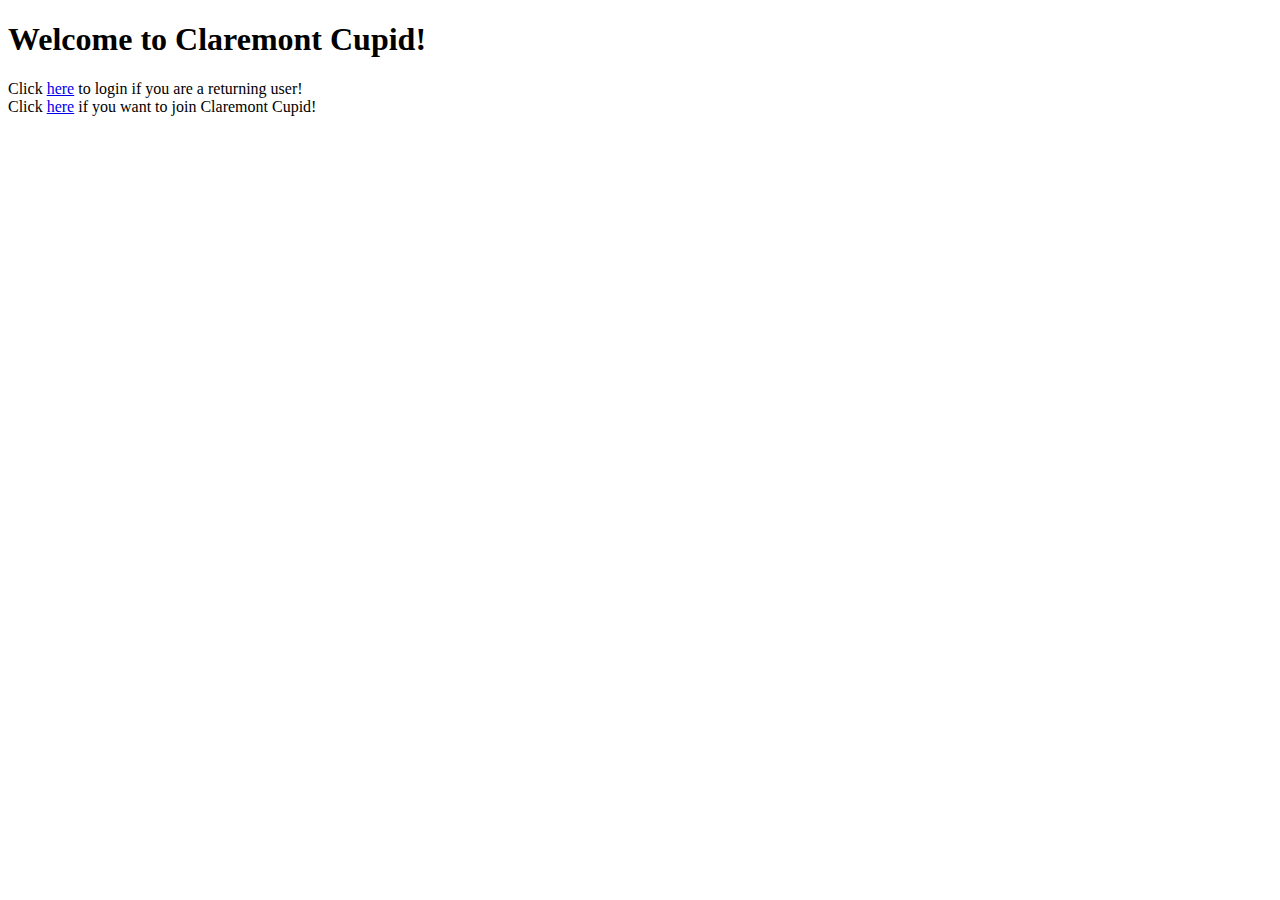
==== trunk/DatingProject/WebContent/index.html @ 31a5df91 "" ====
<!DOCTYPE html PUBLIC "-//W3C//DTD HTML 4.01 Transitional//EN" "http://www.w3.org/TR/html4/loose.dtd">
<html>
<head>
<meta http-equiv="Content-Type" content="text/html; charset=ISO-8859-1">
<title>Insert title here</title>
</head>
<body>
<h1>Welcome to Claremont Cupid!</h1>
	<li>Click <a href="login.jsp">here</a> to login if you are a returning user!</li>
  	<li>Click <a href="registration.jsp">here</a> if you want to join Claremont Cupid!</li>
</body>
</html>
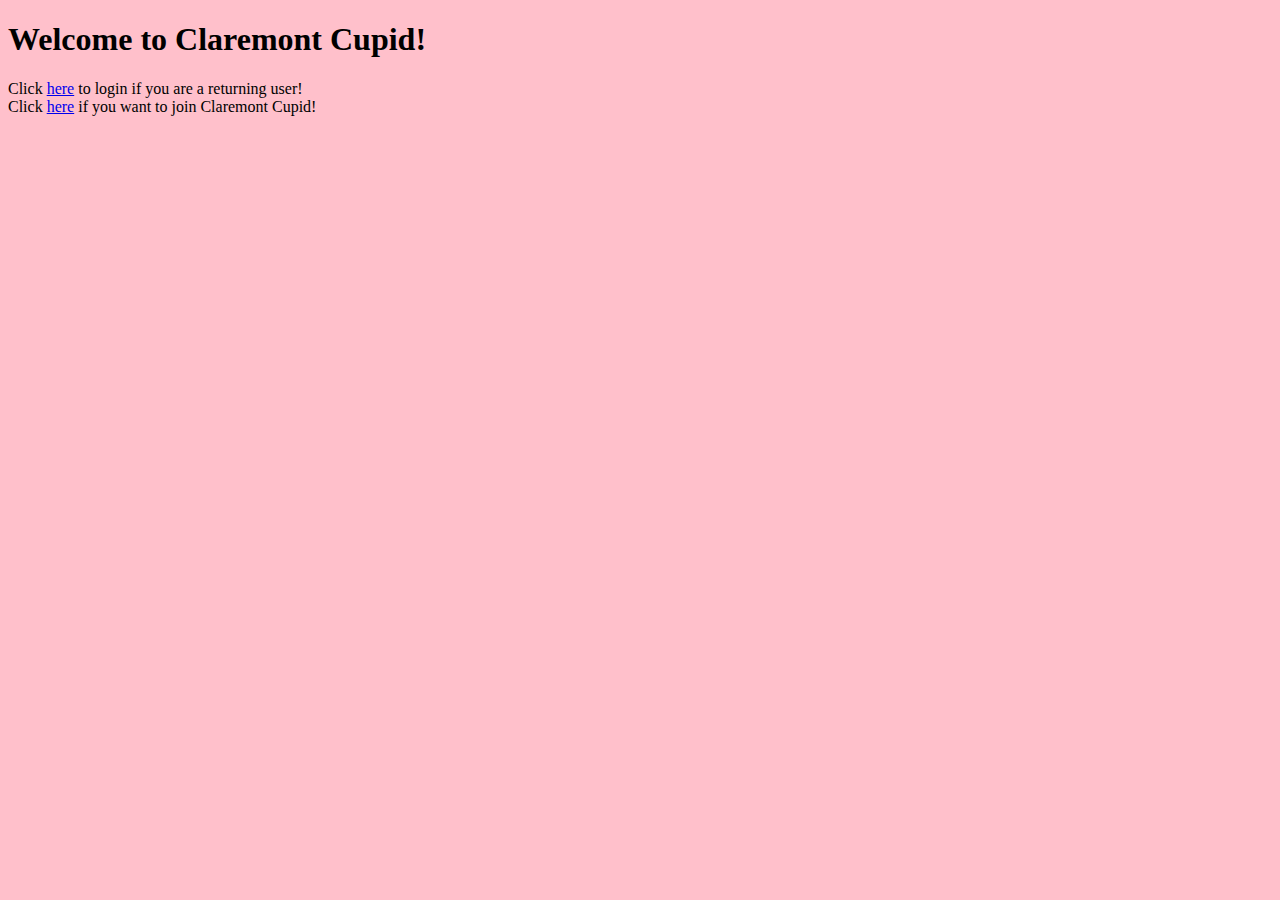
==== commit bb7c097f: "" ====
--- a/trunk/DatingProject/WebContent/index.html
+++ b/trunk/DatingProject/WebContent/index.html
@@ -2,11 +2,11 @@
 <html>
 <head>
 <meta http-equiv="Content-Type" content="text/html; charset=ISO-8859-1">
-<title>Insert title here</title>
+<title>index</title>
 </head>
-<body>
+<body style="background-color:pink">
 <h1>Welcome to Claremont Cupid!</h1>
-	<li>Click <a href="login.jsp">here</a> to login if you are a returning user!</li>
-  	<li>Click <a href="registration.jsp">here</a> if you want to join Claremont Cupid!</li>
+	Click <a href="login.jsp">here</a> to login if you are a returning user!<br />
+  	Click <a href="Registration.jsp">here</a> if you want to join Claremont Cupid!
 </body>
 </html>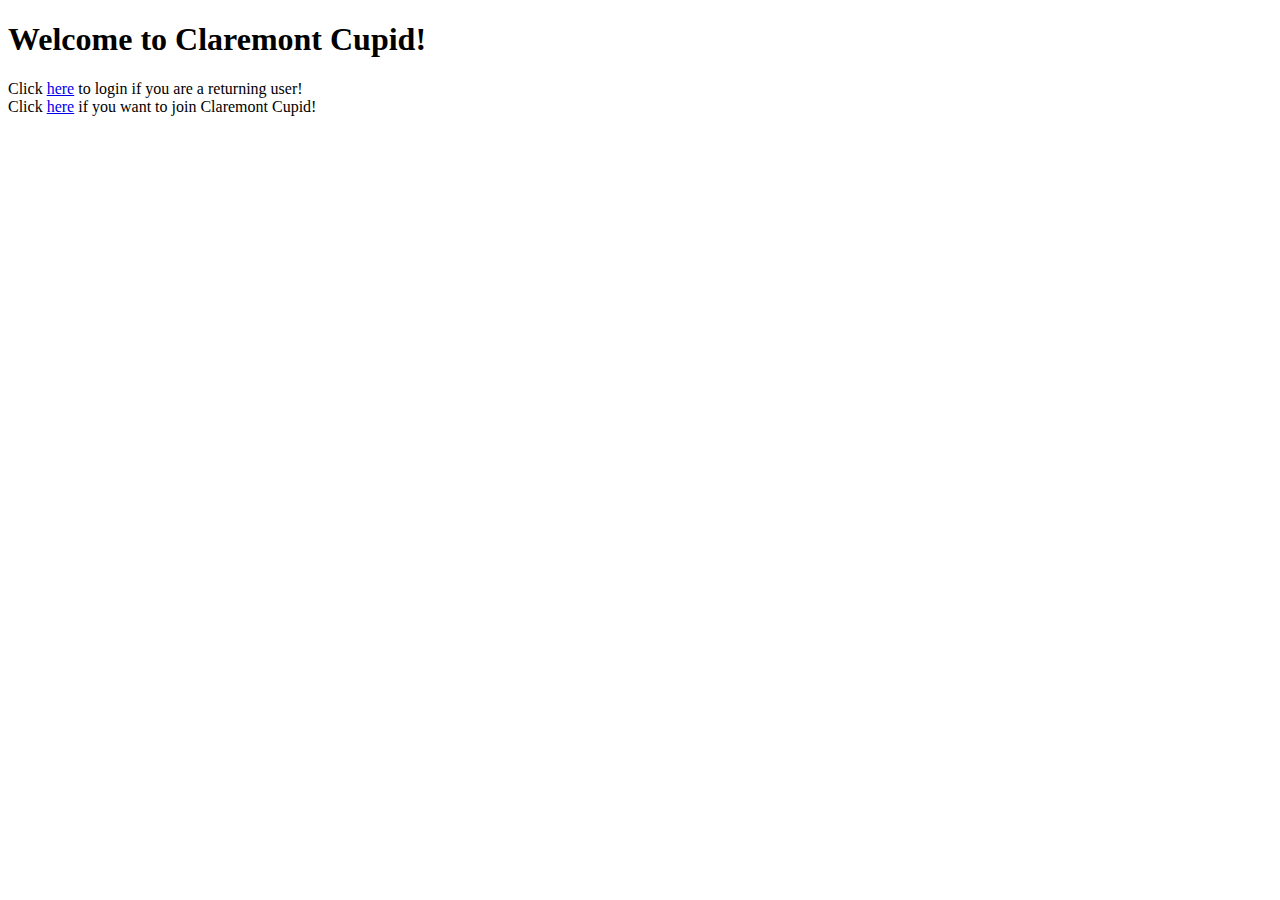
==== commit 8c2012af: "" ====
--- a/trunk/DatingProject/WebContent/index.html
+++ b/trunk/DatingProject/WebContent/index.html
@@ -4,7 +4,7 @@
 <meta http-equiv="Content-Type" content="text/html; charset=ISO-8859-1">
 <title>index</title>
 </head>
-<body style="background-color:pink">
+<body>
 <h1>Welcome to Claremont Cupid!</h1>
 	Click <a href="login.jsp">here</a> to login if you are a returning user!<br />
   	Click <a href="Registration.jsp">here</a> if you want to join Claremont Cupid!
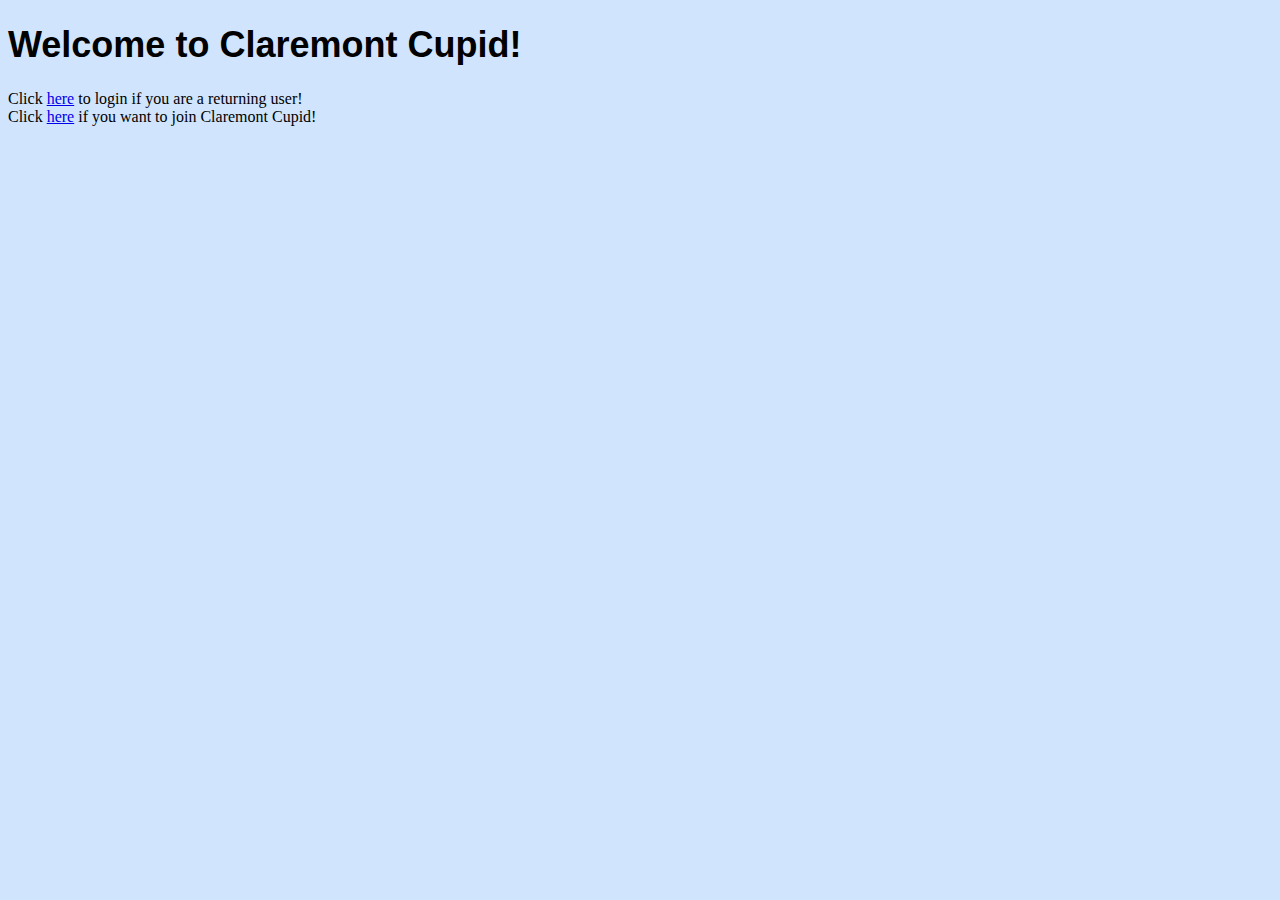
==== commit 2f9cba5d: "" ====
--- a/trunk/DatingProject/WebContent/index.html
+++ b/trunk/DatingProject/WebContent/index.html
@@ -1,6 +1,13 @@
 <!DOCTYPE html PUBLIC "-//W3C//DTD HTML 4.01 Transitional//EN" "http://www.w3.org/TR/html4/loose.dtd">
 <html>
 <head>
+<link rel="stylesheet"
+      href="./css/style.css"
+      type="text/css"/>
+<style type="text/css">
+
+</style>
+
 <meta http-equiv="Content-Type" content="text/html; charset=ISO-8859-1">
 <title>index</title>
 </head>
--- a/trunk/DatingProject/WebContent/css/style.css
+++ b/trunk/DatingProject/WebContent/css/style.css
@@ -0,0 +1,13 @@
+body {
+background-color:#d0e4fe;
+background-image:url(file:///C|/Users/Chrysanthia/Desktop/computerScienceHW/DatingProject/WebContent/cupid.png);
+background-repeat: no-repeat;
+background-attachment: fixed;
+background-position: bottom right;                  
+}
+
+h1 { 
+  font-size: 36px;
+  font-style: bold;
+  font-family: Arial, Helvetica, sans-serif;
+}